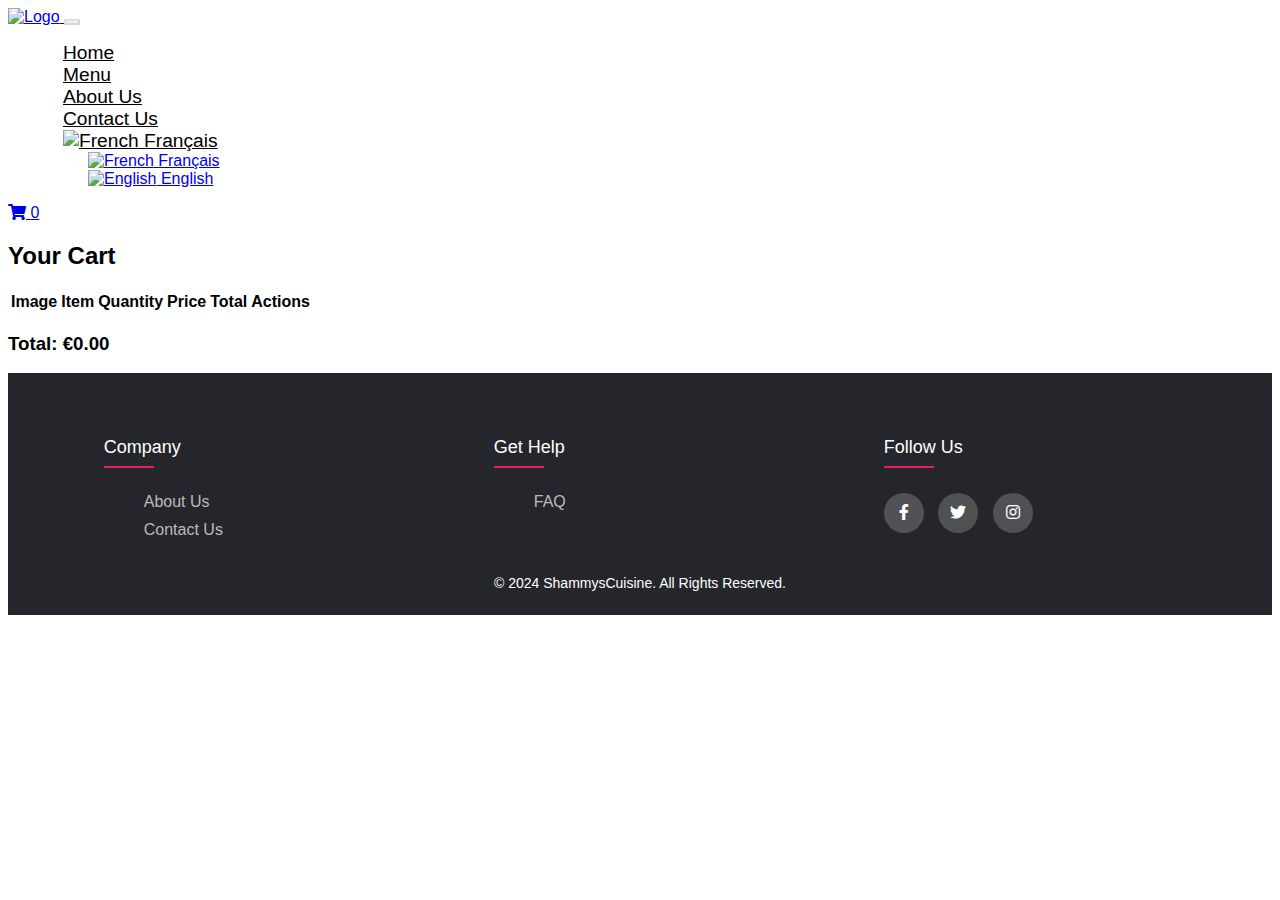
==== restaurant/cart.html @ 22ea52f0 "FirstCommit" ====
<!DOCTYPE html>
<html lang="en">
  <head>
    <meta charset="UTF-8" />
    <meta name="viewport" content="width=device-width, initial-scale=1.0" />
    <title>Cart</title>
    <link rel="stylesheet" href="cart.css" />
    <link href="https://cdn.jsdelivr.net/npm/bootstrap@5.2.0/dist/css/bootstrap.min.css" rel="stylesheet" integrity="sha384-gH2yIJqKdNHPEq0n4Mqa/HGKIhSkIHeL5AyhkYV8i59U5AR6csBvApHHNl/vI1Bx"
      crossorigin="anonymous"/>
    <link rel="preconnect" href="https://fonts.googleapis.com" />
    <link rel="preconnect" href="https://fonts.gstatic.com" crossorigin />
    <link
      href="https://fonts.googleapis.com/css2?family=PT+Sans&display=swap"
      rel="stylesheet"
    />
    <!--icon-->
    <link rel="shortcut icon" href="./images/logo.png" />
    <link
      rel="stylesheet"
      type="text/css"
      href="https://cdnjs.cloudflare.com/ajax/libs/font-awesome/5.15.1/css/all.min.css"
    />
    <link
      href="https://cdn.jsdelivr.net/npm/remixicon/fonts/remixicon.css"
      rel="stylesheet"
    />
  </head>
  <body>
    <!-- Navbar -->
    <nav class="navbar navbar-expand-lg navbar-light bg-light">
      <div class="container-fluid">
        <a class="navbar-brand" href="#">
          <img
            src="./images/logo-removebg-preview.png"
            alt="Logo"
            width="150px"
          />
        </a>
        <button
          class="navbar-toggler"
          type="button"
          data-bs-toggle="collapse"
          data-bs-target="#navbarSupportedContent"
          aria-controls="navbarSupportedContent"
          aria-expanded="false"
          aria-label="Toggle navigation"
        >
          <span class="navbar-toggler-icon"></span>
        </button>
        <div class="collapse navbar-collapse" id="navbarSupportedContent">
          <ul class="navbar-nav ms-auto">
            <li class="nav-item">
              <a class="nav-link" aria-current="page" href="./index.html"
                >Home</a
              >
            </li>
            <li class="nav-item">
              <a class="nav-link" href="./menu.html">Menu</a>
            </li>
            <li class="nav-item">
              <a class="nav-link" href="./aboutus.html">About Us</a>
            </li>
            <li class="nav-item">
              <a class="nav-link" href="./contactus.html">Contact Us</a>
            </li>
            <!-- Language Dropdown -->
            <!-- Language Dropdown -->
            <li class="nav-item dropdown px-3">
              <a
                class="nav-link dropdown-toggle"
                href="#"
                id="languageDropdown"
                role="button"
                data-bs-toggle="dropdown"
                aria-expanded="false"
              >
                <img
                  src="./images/FRA_logo.png"
                  alt="French"
                  width="20px"
                  class="me-2"
                />
                Français
              </a>
              <ul class="dropdown-menu" aria-labelledby="languageDropdown">
                <li>
                  <a
                    class="dropdown-item"
                    href="#"
                    onclick="setLanguage('french')"
                  >
                    <img
                      src="./images/FRA_logo.png"
                      alt="French"
                      width="20px"
                      class="me-2"
                    />
                    Français
                  </a>
                </li>
                <li>
                  <a
                    class="dropdown-item"
                    href="#"
                    onclick="setLanguage('english')"
                  >
                    <img
                      src="./images/USA_logo.png"
                      alt="English"
                      width="20px"
                      class="me-2"
                    />
                    English
                  </a>
                </li>
              </ul>
            </li>
          </ul>
        </div>
        <!-- Cart Icon -->
        <a href="./cart.html" class="cart-icon position-relative me-3">
          <i class="fas fa-shopping-cart"></i>
          <span
            class="cart-badge position-absolute top-0 start-100 translate-middle badge rounded-pill bg-danger"
          >
            0
            <!-- Dynamic notification count -->
          </span>
        </a>
      </div>
    </nav>

    <!-- main content -->
    <main class="container">
      <h2>Your Cart</h2>
      <table class="table">
        <thead>
          <tr>
            <th>Image</th>
            <th>Item</th>
            <th>Quantity</th>
            <th>Price</th>
            <th>Total</th>
            <th>Actions</th>
          </tr>
        </thead>
        <tbody id="cart-items">
          <!-- Cart items will be dynamically added here -->
        </tbody>
      </table>
      <h3 id="total-bill">Total: €0.00</h3>
    </main>

     <!--footer-->
     <footer class="footer">
      <div class="container-footer">
        <div class="row-footer">
          <div class="footer-col">
            <h4>company</h4>
            <ul>
              <li><a href="./aboutus.html">about us</a></li>
              <li><a href="./contactus.html">contact us</a></li>
              <!-- <li><a href="#">our services</a></li>
                            <li><a href="#">privacy policy</a></li>
                            <li><a href="#">affiliate program</a></li> -->
            </ul>
          </div>
          <div class="footer-col">
            <h4>get help</h4>
            <ul>
              <li><a href="./index.html#faq-section">FAQ</a></li>
              <!-- <li><a href="#">shipping</a></li>
                            <li><a href="#">returns</a></li>
                            <li><a href="#">order status</a></li>
                            <li><a href="#">payment options</a></li> -->
            </ul>
          </div>
          <div class="footer-col">
            <h4>follow us</h4>
            <div class="social-links">
              <a href="https://www.facebook.com/profile.php?id=61570026141018"
                ><i class="fab fa-facebook-f"></i
              ></a>
              <a href="#"><i class="fab fa-twitter"></i></a>
              <a href="https://www.instagram.com/shammys_cuisine"
                ><i class="fab fa-instagram"></i
              ></a>
            </div>
          </div>
        </div>
      </div>
      <div class="footer-copywrite">
        <p>&copy; 2024 ShammysCuisine. All Rights Reserved.</p>
      </div>
    </footer>

    <script src="cart.js"></script>
  </body>
</html>
---- restaurant/cart.css ----
/* Global Styles */
body {
    font-family: Arial, sans-serif;
  }
  
  .navbar {
    background-color: #ffff;
  }
  
  .navbar .navbar-brand img {
    width: 100px;
  }
  
  .navbar-nav .nav-link {
    color: rgb(0, 0, 0);
    margin-left: 15px;
    font-size: 1.2rem;
    transition: color 0.3s ease, box-shadow 0.3s ease;
  }
  
  .navbar-nav .nav-link:hover {
    color: #e82a60;
    box-shadow: 1px 1px 2px rgba(253, 42, 105, 0.681);
    border-radius: 5px;
    text-decoration: none;
  }
  
  .navbar-toggler {
    border-color: rgba(0, 0, 0, 0.1);
  }
  
  /* Translate buttons */
.translate-buttons {
  display: flex;
  gap: 10px;
}

.translate-box {
  display: flex;
  align-items: center;
  border: 1px solid #ddd;
  border-radius: 5px;
  padding: 5px;
  background-color: #f9f9f9;
}

.flag-icon {
  width: 24px;
  height: 24px;
  margin-right: 5px;
}
  
  h2 {
    margin-bottom: 20px;
  }
  
  /* Cart Table Styles */
  .table {
    margin-top: 20px;
  }
  
  .table th, .table td {
    text-align: center;
  }
  
  .min-order-message {
    color: red;
    display: none;
  }
  
  .quantity {
    font-weight: bold;
  }
  
  /* Buttons */
  .decrement, .increment {
    padding: 5px 10px;
  }
  
  .delete-item {
    padding: 5px 10px;
  }
  /* Add this CSS to your styles.css to ensure the minimum order message is below the quantity */
.quantity-container {
    display: flex;
    flex-direction: column;
    align-items: center;
  }
  
  .min-order-message {
    color: red;
    font-size: 0.85em;
    display: none;
    margin-top: 5px; /* Add some space between quantity and min order message */
  }
  

  /* footer */
.container-footer {
  max-width: 1170px;
  margin: auto;
}
.row-footer {
  display: flex;
  justify-content: space-around;
  flex-wrap: wrap;
}
ul {
  list-style: none;
}
.footer {
  background-color: #24262b;
  padding-top: 40px;
  padding-bottom: 10px;
}
.footer-col {
  width: 25%;
  padding: 0 15px;
}
.footer-col h4 {
  font-size: 18px;
  color: #ffffff;
  text-transform: capitalize;
  margin-bottom: 35px;
  font-weight: 500;
  position: relative;
}
.footer-col h4::before {
  content: "";
  position: absolute;
  left: 0;
  bottom: -10px;
  background-color: #e91e63;
  height: 2px;
  box-sizing: border-box;
  width: 50px;
}
.footer-col ul li:not(:last-child) {
  margin-bottom: 10px;
}
.footer-col ul li a {
  font-size: 16px;
  text-transform: capitalize;
  color: #ffffff;
  text-decoration: none;
  font-weight: 300;
  color: #bbbbbb;
  display: block;
  transition: all 0.3s ease;
}
.footer-col ul li a:hover {
  color: #ffffff;
  padding-left: 8px;
}
.footer-col .social-links a {
  display: inline-block;
  height: 40px;
  width: 40px;
  background-color: rgba(255, 255, 255, 0.2);
  margin: 0 10px 10px 0;
  text-align: center;
  line-height: 40px;
  border-radius: 50%;
  color: #ffffff;
  transition: all 0.5s ease;
}
.footer-col .social-links a:hover {
  color: #24262b;
  background-color: #ffffff;
}
.footer-copywrite {
  text-align: center;
  margin-top: 20px;
  font-size: 14px;
  color: #ffffff;
}

/*responsive*/
@media (max-width: 767px) {
  .footer-col {
    width: 50%;
    margin-bottom: 30px;
  }
}
@media (max-width: 574px) {
  .footer-col {
    width: 100%;
  }
}
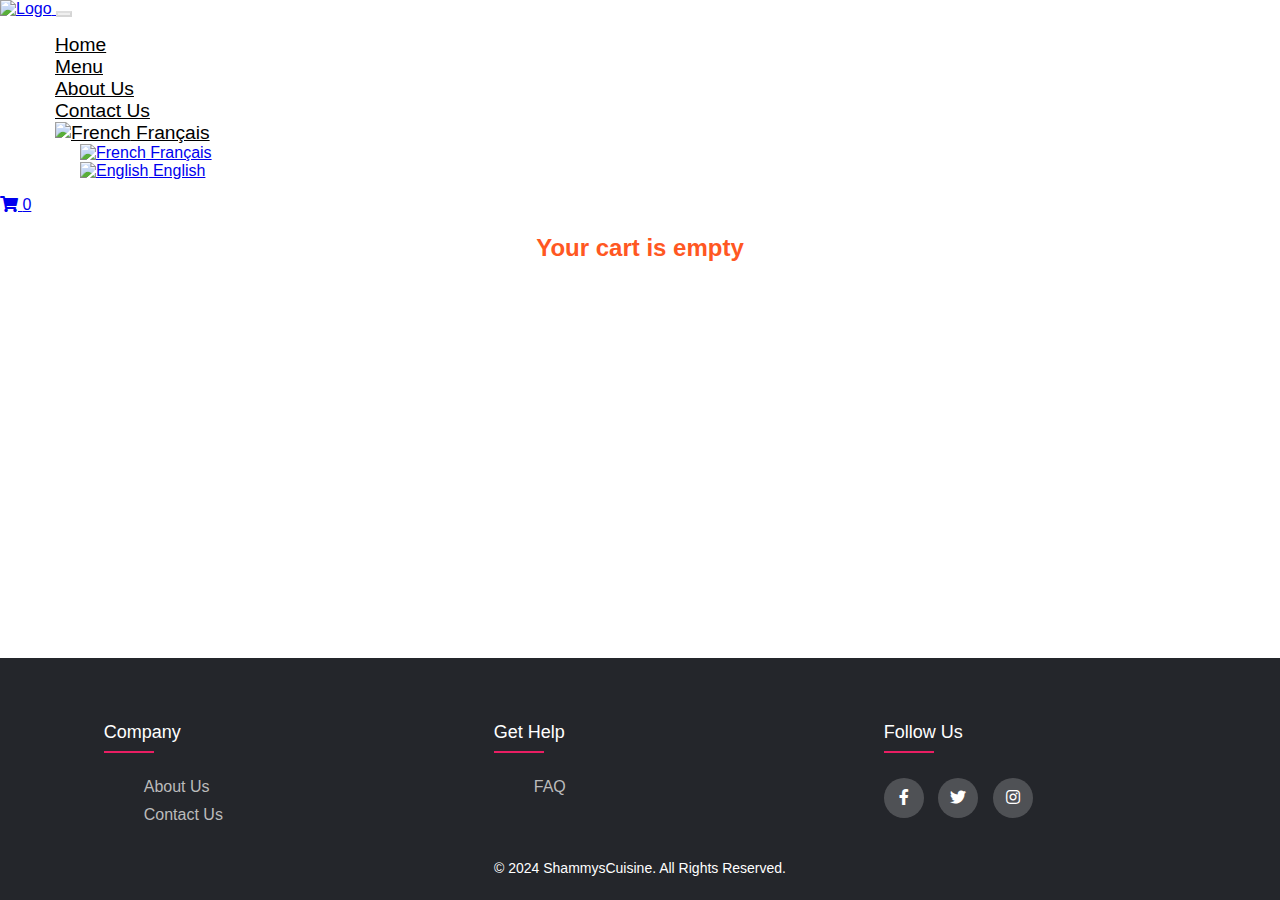
==== commit 926b6491: "secondcommit" ====
--- a/restaurant/cart.html
+++ b/restaurant/cart.html
@@ -150,7 +150,6 @@
       </table>
       <h3 id="total-bill">Total: €0.00</h3>
     </main>
-
      <!--footer-->
      <footer class="footer">
       <div class="container-footer">
@@ -194,6 +193,12 @@
       </div>
     </footer>
 
+
+    <script
+    src="https://cdn.jsdelivr.net/npm/bootstrap@5.2.0/dist/js/bootstrap.bundle.min.js"
+    integrity="sha384-A3rJD856KowSb7dwlZdYEkO39Gagi7vIsF0jrRAoQmDKKtQBHUuLZ9AsSv4jD4Xa"
+    crossorigin="anonymous"
+  ></script>
     <script src="cart.js"></script>
   </body>
 </html>
--- a/restaurant/cart.css
+++ b/restaurant/cart.css
@@ -1,6 +1,11 @@
 /* Global Styles */
 body {
-    font-family: Arial, sans-serif;
+  font-family: Arial, sans-serif;
+  min-height: 100vh; /* Full viewport height */
+  display: flex;
+  flex-direction: column;
+  margin: 0; /* Remove default margin */
+
   }
   
   .navbar {
@@ -52,8 +57,12 @@
   
   h2 {
     margin-bottom: 20px;
+    text-align: center;
+    color: #ff5722;
   }
-  
+main{
+  flex: 1;
+}
   /* Cart Table Styles */
   .table {
     margin-top: 20px;
@@ -112,6 +121,8 @@
   background-color: #24262b;
   padding-top: 40px;
   padding-bottom: 10px;
+  bottom: 0;
+  width: 100%; 
 }
 .footer-col {
   width: 25%;
@@ -179,11 +190,5 @@
 @media (max-width: 767px) {
   .footer-col {
     width: 50%;
-    margin-bottom: 30px;
   }
 }
-@media (max-width: 574px) {
-  .footer-col {
-    width: 100%;
-  }
-}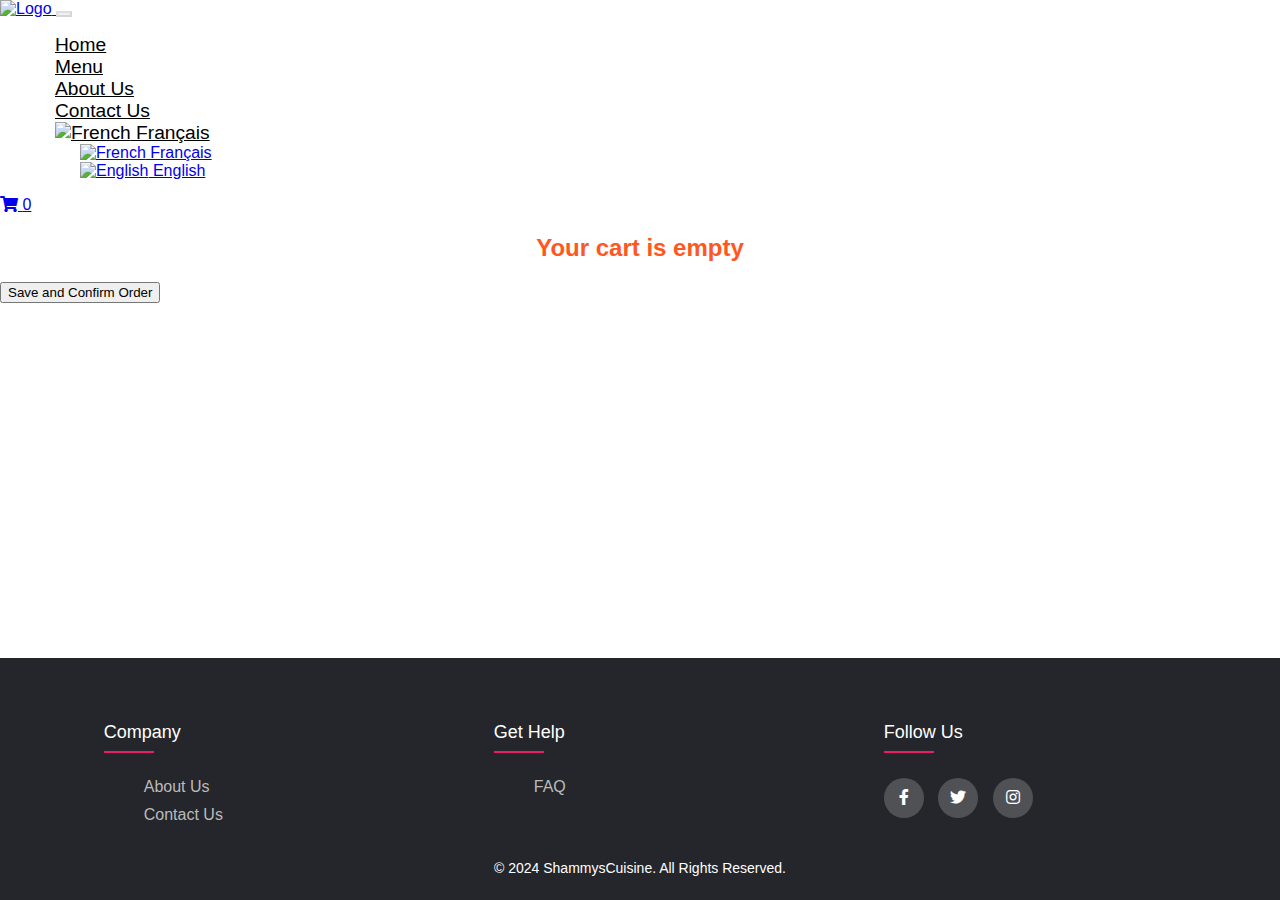
==== commit 8b312e7a: "completed whatsapp message" ====
--- a/restaurant/cart.html
+++ b/restaurant/cart.html
@@ -149,6 +149,7 @@
         </tbody>
       </table>
       <h3 id="total-bill">Total: €0.00</h3>
+      <button id="confirm-order" class="btn btn-primary">Save and Confirm Order</button>
     </main>
      <!--footer-->
      <footer class="footer">
@@ -193,12 +194,15 @@
       </div>
     </footer>
 
+    <script src="https://cdnjs.cloudflare.com/ajax/libs/jspdf/2.4.0/jspdf.umd.min.js"></script>
+<script src="https://cdnjs.cloudflare.com/ajax/libs/jspdf-autotable/3.5.28/jspdf.plugin.autotable.min.js"></script>
 
     <script
     src="https://cdn.jsdelivr.net/npm/bootstrap@5.2.0/dist/js/bootstrap.bundle.min.js"
     integrity="sha384-A3rJD856KowSb7dwlZdYEkO39Gagi7vIsF0jrRAoQmDKKtQBHUuLZ9AsSv4jD4Xa"
     crossorigin="anonymous"
   ></script>
+  
     <script src="cart.js"></script>
   </body>
 </html>
